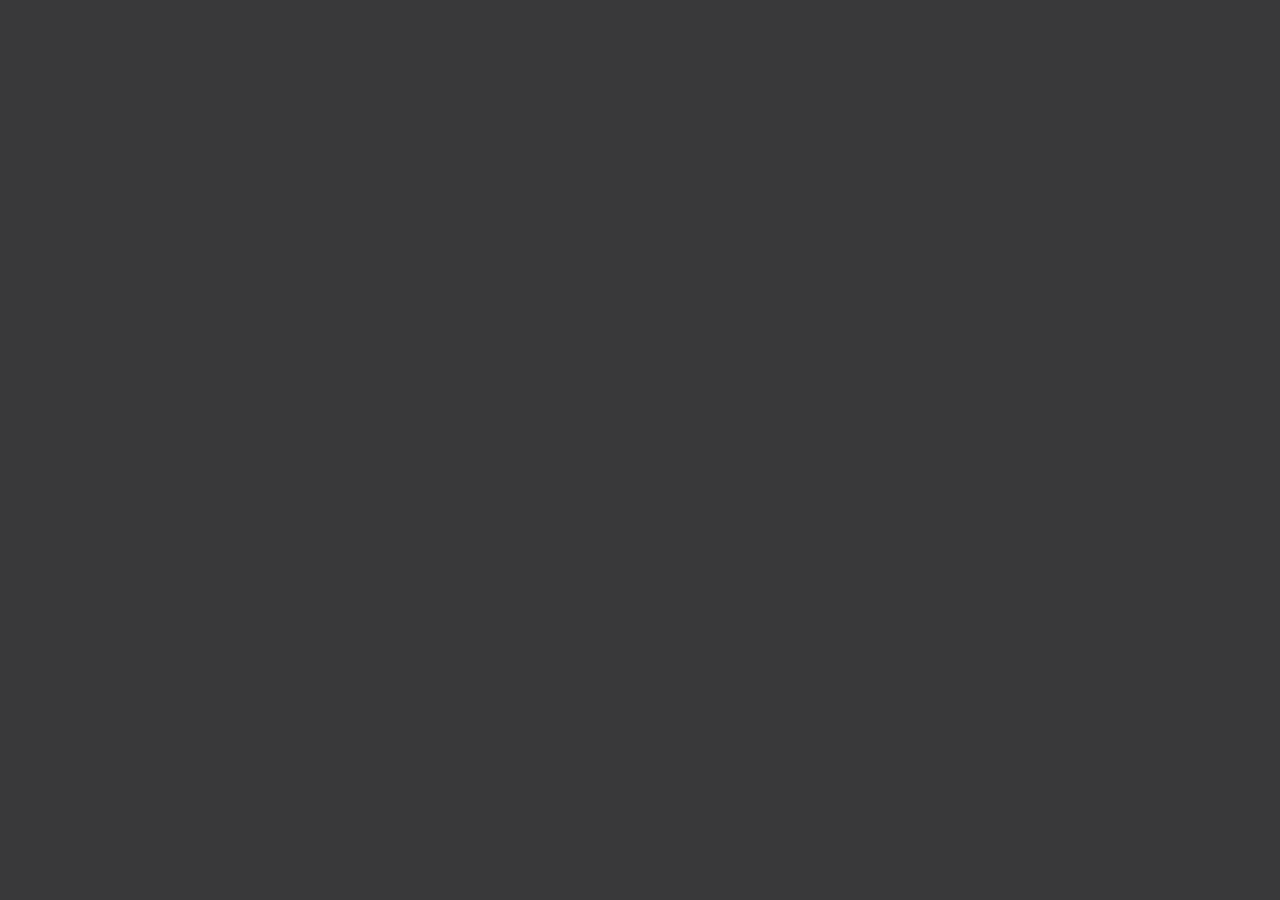
==== curriculum/index.html @ 7b0c9587 "impostazione workspace" ====
<!DOCTYPE html>
<html lang="it">
<head>
    <meta charset="UTF-8">
    <meta name="viewport" content="width=device-width, initial-scale=1">    
    <title>Curriculum Michael Bruno</title>
    <link rel="stylesheet" href="style.css">
    <script src="https://cdn.jsdelivr.net/npm/@popperjs/core@2.11.8/dist/umd/popper.min.js" integrity="sha384-I7E8VVD/ismYTF4hNIPjVp/Zjvgyol6VFvRkX/vR+Vc4jQkC+hVqc2pM8ODewa9r" crossorigin="anonymous"></script>
    <script src="https://cdn.jsdelivr.net/npm/bootstrap@5.3.2/dist/js/bootstrap.min.js" integrity="sha384-BBtl+eGJRgqQAUMxJ7pMwbEyER4l1g+O15P+16Ep7Q9Q+zqX6gSbd85u4mG4QzX+" crossorigin="anonymous"></script>
</head>
<body>
    
</body>
</html>
---- curriculum/style.css ----
:root {
    --colore-jet: #39393A;
    --colore-platinum: #E6E6E6;
    --colore-satinGold: #B7990D;
    --colore-bittersweet: #EB5E55;
    --colore-eggplant: #75485E;
  }
body {
    padding: 0px;
    margin: 0px;
    background-color: var(--colore-jet) ;
}
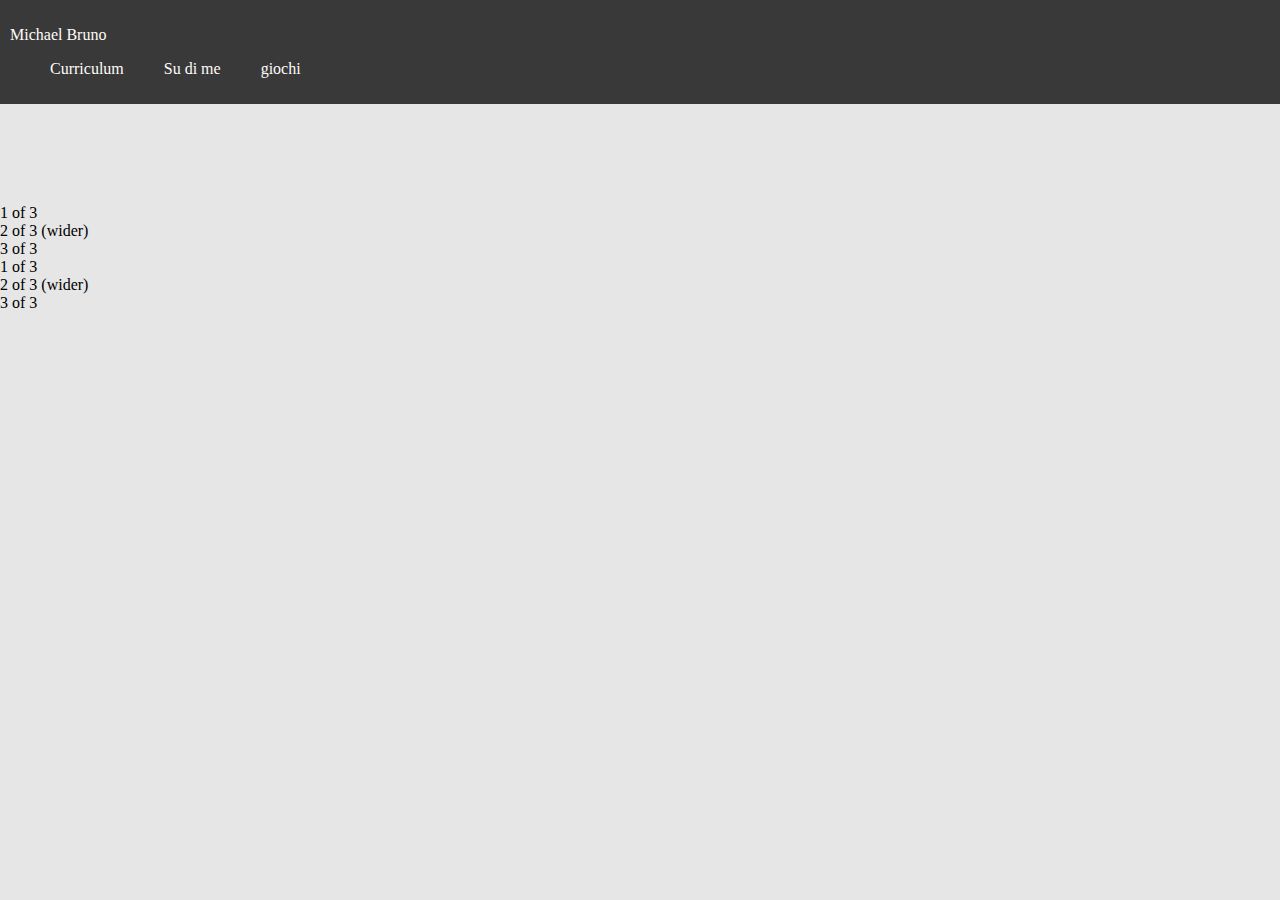
==== commit 11b7cce7: "inserito progetto di frontend mentor" ====
--- a/curriculum/index.html
+++ b/curriculum/index.html
@@ -5,10 +5,56 @@
     <meta name="viewport" content="width=device-width, initial-scale=1">    
     <title>Curriculum Michael Bruno</title>
     <link rel="stylesheet" href="style.css">
-    <script src="https://cdn.jsdelivr.net/npm/@popperjs/core@2.11.8/dist/umd/popper.min.js" integrity="sha384-I7E8VVD/ismYTF4hNIPjVp/Zjvgyol6VFvRkX/vR+Vc4jQkC+hVqc2pM8ODewa9r" crossorigin="anonymous"></script>
-    <script src="https://cdn.jsdelivr.net/npm/bootstrap@5.3.2/dist/js/bootstrap.min.js" integrity="sha384-BBtl+eGJRgqQAUMxJ7pMwbEyER4l1g+O15P+16Ep7Q9Q+zqX6gSbd85u4mG4QzX+" crossorigin="anonymous"></script>
+    <link href="https://cdn.jsdelivr.net/npm/bootstrap@5.3.2/dist/css/bootstrap.min.css" rel="stylesheet" integrity="sha384-T3c6CoIi6uLrA9TneNEoa7RxnatzjcDSCmG1MXxSR1GAsXEV/Dwwykc2MPK8M2HN" crossorigin="anonymous">
+    <script src="https://cdn.jsdelivr.net/npm/bootstrap@5.3.2/dist/js/bootstrap.bundle.min.js" integrity="sha384-C6RzsynM9kWDrMNeT87bh95OGNyZPhcTNXj1NW7RuBCsyN/o0jlpcV8Qyq46cDfL" crossorigin="anonymous"></script>
 </head>
 <body>
+    <div class="container-navbar fixed-top text-center">
+        <div class="row col-12">
+            <div class="col-6">
+                <p >
+                    Michael Bruno
+                </p>
+            </div>
+            <div class="col-6">
+                <ul >
+                    <li>
+                        Curriculum
+                    </li>
+                    <li>
+                        Su di me
+                    </li>
+                    <li>
+                        giochi
+                    </li>
+                </ul>
+            </div>
+        </div>
+    </div>
+    <div class="container text-center prova ">
+        <div class="row">
+          <div class="col">
+            1 of 3
+          </div>
+          <div class="col-6">
+            2 of 3 (wider)
+          </div>
+          <div class="col">
+            3 of 3
+          </div>
+        </div>
+        <div class="row">
+          <div class="col">
+            1 of 3
+          </div>
+          <div class="col-5">
+            2 of 3 (wider)
+          </div>
+          <div class="col">
+            3 of 3
+          </div>
+        </div>
+      </div>
     
 </body>
 </html>--- a/curriculum/style.css
+++ b/curriculum/style.css
@@ -1,12 +1,31 @@
 :root {
-    --colore-jet: #39393A;
-    --colore-platinum: #E6E6E6;
-    --colore-satinGold: #B7990D;
-    --colore-bittersweet: #EB5E55;
+    --colore-body: #E6E6E6; 
+    --colore-font: #E6E6E6;
+    --colore-navbar: #39393A;
+    --colore-fontnavbar: #FFFCF7;
     --colore-eggplant: #75485E;
   }
 body {
     padding: 0px;
     margin: 0px;
-    background-color: var(--colore-jet) ;
-}+    background-color: var(--colore-body) ;
+}
+.container-navbar {
+  background: var(--colore-navbar);
+  color: var(--colore-fontnavbar);
+  padding: 10px;
+}
+ul {
+  list-style: none;
+  display: flex;
+  gap: 40px; /* Spaziatura predefinita */
+}
+.prova{
+  color: black;
+  padding-top: 100px ;
+}
+@media (max-width: 768px) {
+  ul {
+      gap: 10px; /* Riduci lo spaziamento su schermi più piccoli */
+  }
+}
